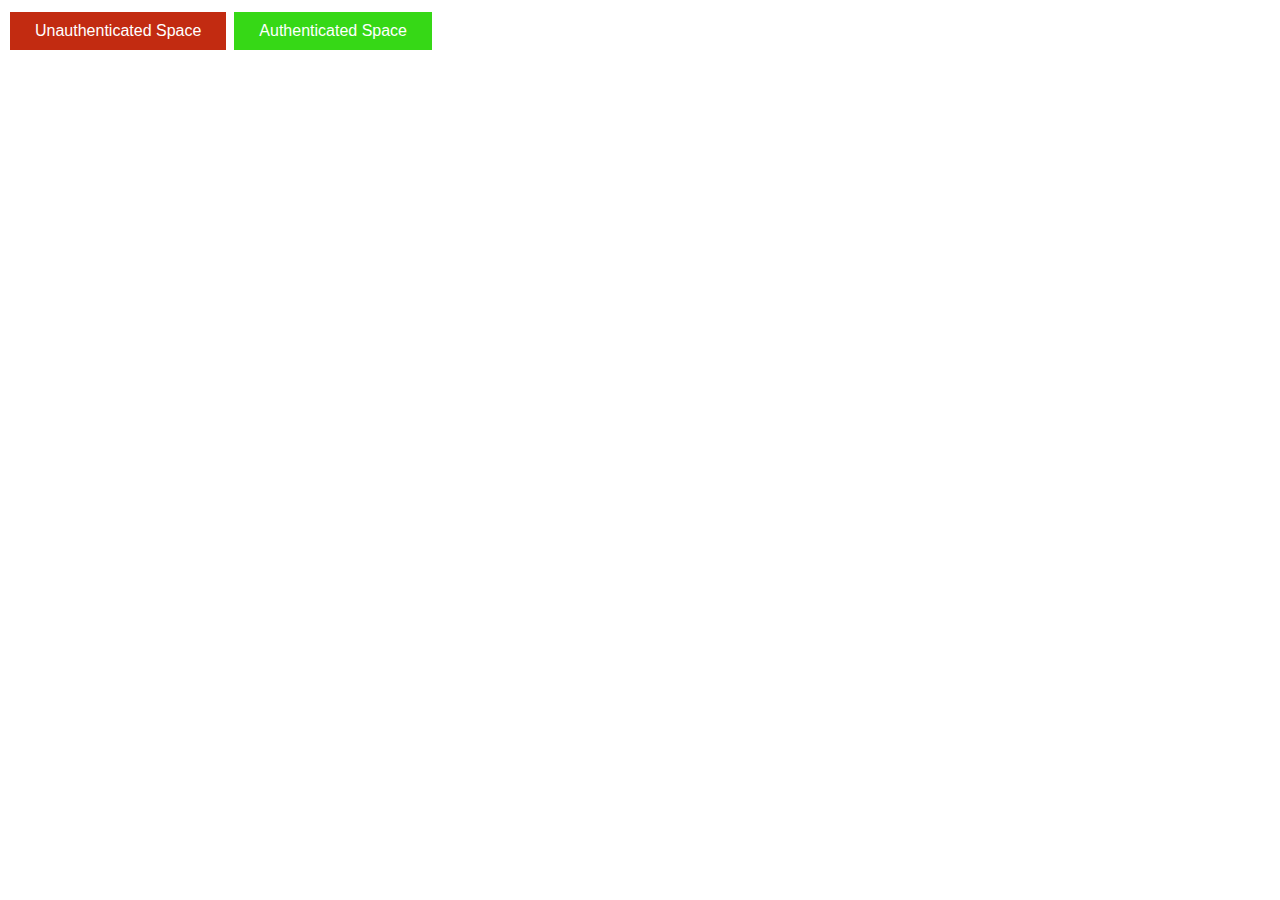
==== index.html @ 0e0fd8dd "Add files via upload" ====
<html>
    <head>
        <script src="https://ajax.googleapis.com/ajax/libs/jquery/3.6.0/jquery.min.js"></script>
        <script src="index.js"></script>
        <link rel="stylesheet" href="style.css">
    </head>
    <body>
       <button class="main-button button-red" id="unauthenticated">Unauthenticated Space</button>
       <button class="main-button button-green" id="authenticated">Authenticated Space</button>
    </body>
</html>
---- style.css ----
.main-button {
    
    border: none;
    color: white;
    padding: 10px 25px;
    text-align: center;
    text-decoration: none;
    display: inline-block;
    font-size: 16px;
    margin: 4px 2px;
    cursor: pointer;
    -webkit-transition-duration: 0.4s; /* Safari */
    transition-duration: 0.4s;
  }

  .button-red {
    background-color: #c22b11; /* Red */
  }

  .button-green {
    background-color: #36d816; /* Green */
  }

  .logged-in {
    border: none;
    color: white;
    text-align: center;
    text-decoration: none;
    display: inline-block;
    padding: 12px;
    font-size: 16px;
    margin: 4px 2px;
    cursor: pointer;
    }

  .home {
    background-color: #1e8fac; /* Green */
    border: none;
    color: white;
    text-align: center;
    text-decoration: none;
    display: inline-block;
    padding: 12px;
    font-size: 16px;
    margin: 4px 2px;
    cursor: pointer;
  }
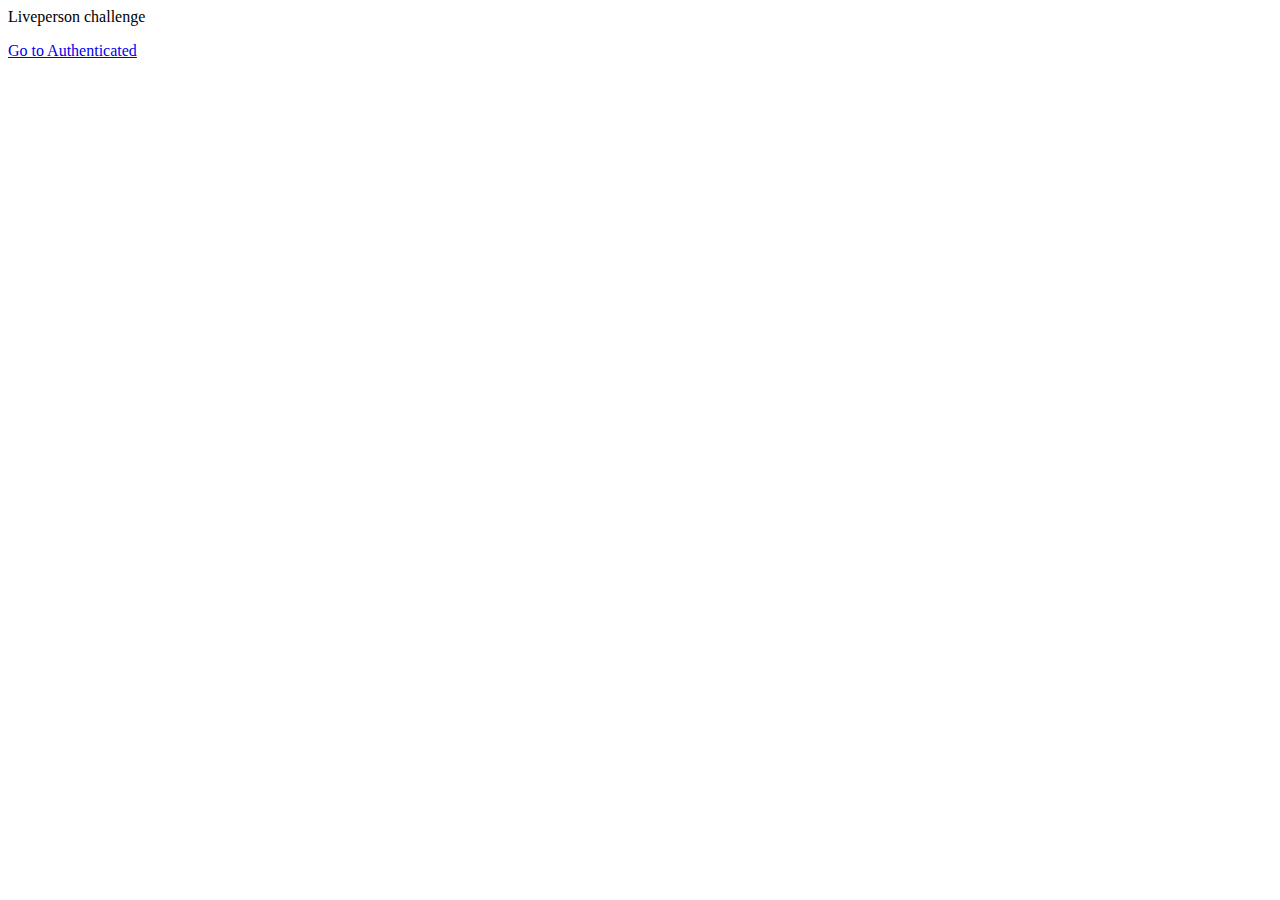
==== commit d8bdbf04: "Add files via upload" ====
--- a/index.html
+++ b/index.html
@@ -1,11 +1,68 @@
 <html>
-    <head>
-        <script src="https://ajax.googleapis.com/ajax/libs/jquery/3.6.0/jquery.min.js"></script>
-        <script src="index.js"></script>
-        <link rel="stylesheet" href="style.css">
-    </head>
-    <body>
-       <button class="main-button button-red" id="unauthenticated">Unauthenticated Space</button>
-       <button class="main-button button-green" id="authenticated">Authenticated Space</button>
-    </body>
-</html>+<head>
+<!-- BEGIN LivePerson Monitor. -->
+<script type="text/javascript">window.lpTag=window.lpTag||{},'undefined'==typeof window.lpTag._tagCount?(window.lpTag={wl:lpTag.wl||null,scp:lpTag.scp||null,site:'15831692'||'',section:lpTag.section||'',tagletSection:lpTag.tagletSection||null,autoStart:lpTag.autoStart!==!1,ovr:lpTag.ovr||{},_v:'1.10.0',_tagCount:1,protocol:'https:',events:{bind:function(t,e,i){lpTag.defer(function(){lpTag.events.bind(t,e,i)},0)},trigger:function(t,e,i){lpTag.defer(function(){lpTag.events.trigger(t,e,i)},1)}},defer:function(t,e){0===e?(this._defB=this._defB||[],this._defB.push(t)):1===e?(this._defT=this._defT||[],this._defT.push(t)):(this._defL=this._defL||[],this._defL.push(t))},load:function(t,e,i){var n=this;setTimeout(function(){n._load(t,e,i)},0)},_load:function(t,e,i){var n=t;t||(n=this.protocol+'//'+(this.ovr&&this.ovr.domain?this.ovr.domain:'lptag.liveperson.net')+'/tag/tag.js?site='+this.site);var o=document.createElement('script');o.setAttribute('charset',e?e:'UTF-8'),i&&o.setAttribute('id',i),o.setAttribute('src',n),document.getElementsByTagName('head').item(0).appendChild(o)},init:function(){this._timing=this._timing||{},this._timing.start=(new Date).getTime();var t=this;window.attachEvent?window.attachEvent('onload',function(){t._domReady('domReady')}):(window.addEventListener('DOMContentLoaded',function(){t._domReady('contReady')},!1),window.addEventListener('load',function(){t._domReady('domReady')},!1)),'undefined'===typeof window._lptStop&&this.load()},start:function(){this.autoStart=!0},_domReady:function(t){this.isDom||(this.isDom=!0,this.events.trigger('LPT','DOM_READY',{t:t})),this._timing[t]=(new Date).getTime()},vars:lpTag.vars||[],dbs:lpTag.dbs||[],ctn:lpTag.ctn||[],sdes:lpTag.sdes||[],hooks:lpTag.hooks||[],identities:lpTag.identities||[],ev:lpTag.ev||[]},lpTag.init()):window.lpTag._tagCount+=1;</script>
+<!-- END LivePerson Monitor. -->
+<title>
+Unauthenticated Liveperson challenge
+</title>
+</head>
+<body>
+Liveperson challenge
+  <script>
+    window.lpTag = window.lpTag || {};
+lpTag.sdes = lpTag.sdes||[];
+    var data = [{
+  "type": "cart", //MANDATORY
+  "total": 11.7, //TOTAL CART VALUE
+  "currency": "USD", //CURRENCY CODE
+  "numItems": 6, //NUMBER OF ITEMS IN CART
+  "products": [{ //ARRAY OF PRODUCTS
+    "product": {
+    "name": "prod1", //PRODUCT NAME
+    "category": "category", //PRODUCT CATEGORY NAME
+    "sku": "sku", //PRODUCT SKU OR UNIQUE IDENTIFIER
+    "price": 7.8 //PRODUCT PRICE
+    }, "quantity": 1 //NUMBER OF PRODUCTS
+  }]
+},{
+   "type": "prodView", //MANDATORY
+   "products": [{ //ARRAY OF PRODUCTS
+     "product": {
+       "name": "Unauthenticated Liveperson challenge", //Page title
+       "category": "shoes", //PRODUCT CATEGORY NAME
+       "sku": "10305020", //PRODUCT SKU OR UNIQUE IDENTIFIER
+       "price": 119.95 //PRODUCT PRICE
+     }
+   }]
+ }]
+ 
+var fun = function() {};
+    try{
+lpTag.sdes.send(data, fun);
+    } catch(e) {
+      lpTag.sdes.push(data);
+    }
+    lpTag.sdes.push(
+   {
+        "type": "searchInfo",  //MANDATORY
+        "keywords": ["Batman"],  //TERMS SEARCHED BY A VISITOR. FOR EXAMPLE: FAQ ABOUT RESET PASSWORD
+   }
+      
+);
+   lpTag.sdes.push( {
+  "type": "service", //MANDATORY
+  "service": {
+    "topic": "Batman", // SERVICE ACTIVITY TOPIC OR NAME
+    "status": 0, // STATUS ENUM
+    "category": "movie", // SERVICE CATEGORY NAME
+    "serviceId": "service12" // SERVICE UNIQUE IDENTIFIER OR TICKET ID
+  }
+});
+  </script>
+  <br/>
+  <p>
+  <a href='/liveperson/authenticated.html' target='_blank'>Go to Authenticated</a>
+  </p>
+</body>
+</html>
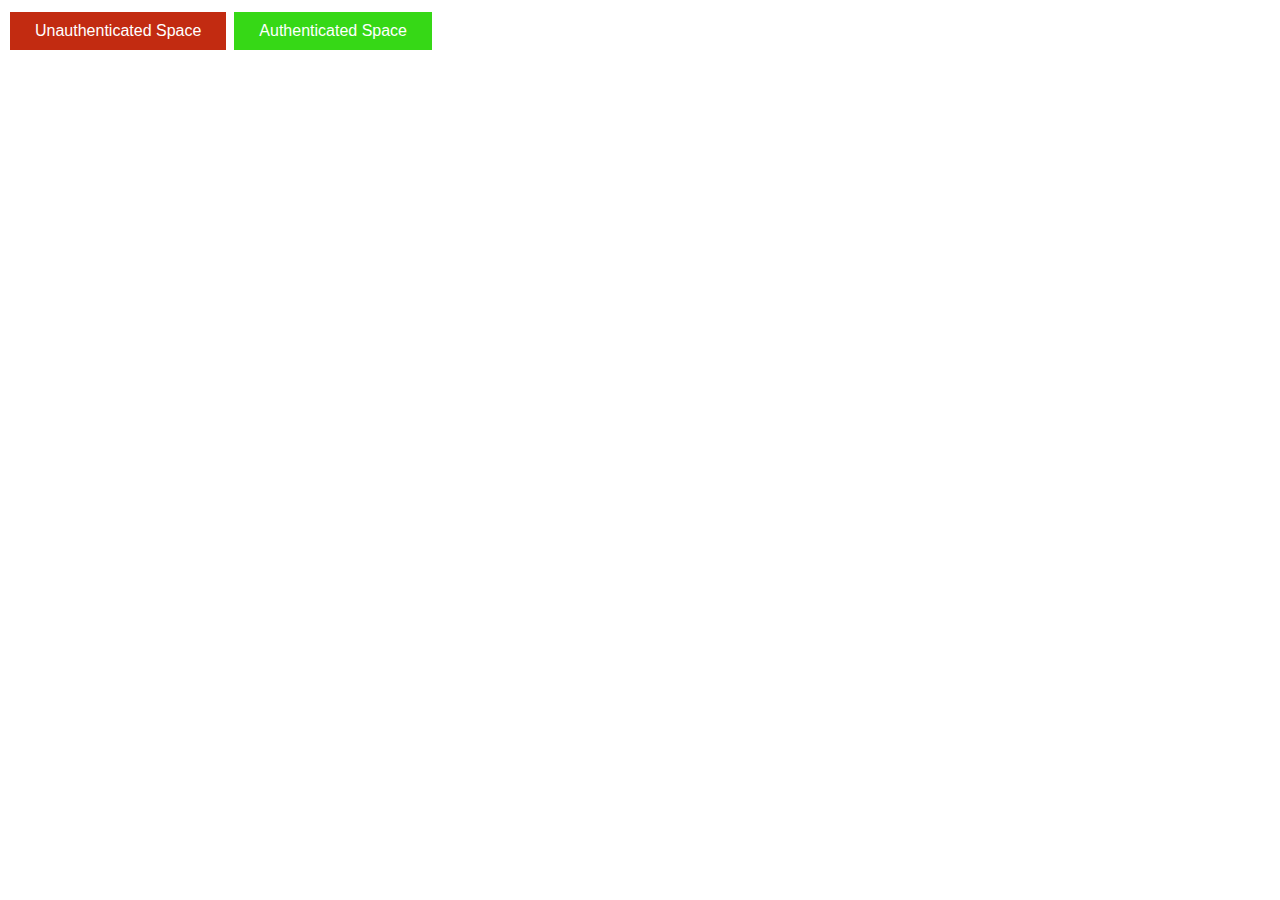
==== commit 99ba4a00: "Add files via upload" ====
--- a/index.html
+++ b/index.html
@@ -1,68 +1,12 @@
 <html>
-<head>
-<!-- BEGIN LivePerson Monitor. -->
-<script type="text/javascript">window.lpTag=window.lpTag||{},'undefined'==typeof window.lpTag._tagCount?(window.lpTag={wl:lpTag.wl||null,scp:lpTag.scp||null,site:'15831692'||'',section:lpTag.section||'',tagletSection:lpTag.tagletSection||null,autoStart:lpTag.autoStart!==!1,ovr:lpTag.ovr||{},_v:'1.10.0',_tagCount:1,protocol:'https:',events:{bind:function(t,e,i){lpTag.defer(function(){lpTag.events.bind(t,e,i)},0)},trigger:function(t,e,i){lpTag.defer(function(){lpTag.events.trigger(t,e,i)},1)}},defer:function(t,e){0===e?(this._defB=this._defB||[],this._defB.push(t)):1===e?(this._defT=this._defT||[],this._defT.push(t)):(this._defL=this._defL||[],this._defL.push(t))},load:function(t,e,i){var n=this;setTimeout(function(){n._load(t,e,i)},0)},_load:function(t,e,i){var n=t;t||(n=this.protocol+'//'+(this.ovr&&this.ovr.domain?this.ovr.domain:'lptag.liveperson.net')+'/tag/tag.js?site='+this.site);var o=document.createElement('script');o.setAttribute('charset',e?e:'UTF-8'),i&&o.setAttribute('id',i),o.setAttribute('src',n),document.getElementsByTagName('head').item(0).appendChild(o)},init:function(){this._timing=this._timing||{},this._timing.start=(new Date).getTime();var t=this;window.attachEvent?window.attachEvent('onload',function(){t._domReady('domReady')}):(window.addEventListener('DOMContentLoaded',function(){t._domReady('contReady')},!1),window.addEventListener('load',function(){t._domReady('domReady')},!1)),'undefined'===typeof window._lptStop&&this.load()},start:function(){this.autoStart=!0},_domReady:function(t){this.isDom||(this.isDom=!0,this.events.trigger('LPT','DOM_READY',{t:t})),this._timing[t]=(new Date).getTime()},vars:lpTag.vars||[],dbs:lpTag.dbs||[],ctn:lpTag.ctn||[],sdes:lpTag.sdes||[],hooks:lpTag.hooks||[],identities:lpTag.identities||[],ev:lpTag.ev||[]},lpTag.init()):window.lpTag._tagCount+=1;</script>
-<!-- END LivePerson Monitor. -->
-<title>
-Unauthenticated Liveperson challenge
-</title>
-</head>
-<body>
-Liveperson challenge
-  <script>
-    window.lpTag = window.lpTag || {};
-lpTag.sdes = lpTag.sdes||[];
-    var data = [{
-  "type": "cart", //MANDATORY
-  "total": 11.7, //TOTAL CART VALUE
-  "currency": "USD", //CURRENCY CODE
-  "numItems": 6, //NUMBER OF ITEMS IN CART
-  "products": [{ //ARRAY OF PRODUCTS
-    "product": {
-    "name": "prod1", //PRODUCT NAME
-    "category": "category", //PRODUCT CATEGORY NAME
-    "sku": "sku", //PRODUCT SKU OR UNIQUE IDENTIFIER
-    "price": 7.8 //PRODUCT PRICE
-    }, "quantity": 1 //NUMBER OF PRODUCTS
-  }]
-},{
-   "type": "prodView", //MANDATORY
-   "products": [{ //ARRAY OF PRODUCTS
-     "product": {
-       "name": "Unauthenticated Liveperson challenge", //Page title
-       "category": "shoes", //PRODUCT CATEGORY NAME
-       "sku": "10305020", //PRODUCT SKU OR UNIQUE IDENTIFIER
-       "price": 119.95 //PRODUCT PRICE
-     }
-   }]
- }]
- 
-var fun = function() {};
-    try{
-lpTag.sdes.send(data, fun);
-    } catch(e) {
-      lpTag.sdes.push(data);
-    }
-    lpTag.sdes.push(
-   {
-        "type": "searchInfo",  //MANDATORY
-        "keywords": ["Batman"],  //TERMS SEARCHED BY A VISITOR. FOR EXAMPLE: FAQ ABOUT RESET PASSWORD
-   }
-      
-);
-   lpTag.sdes.push( {
-  "type": "service", //MANDATORY
-  "service": {
-    "topic": "Batman", // SERVICE ACTIVITY TOPIC OR NAME
-    "status": 0, // STATUS ENUM
-    "category": "movie", // SERVICE CATEGORY NAME
-    "serviceId": "service12" // SERVICE UNIQUE IDENTIFIER OR TICKET ID
-  }
-});
-  </script>
-  <br/>
-  <p>
-  <a href='/liveperson/authenticated.html' target='_blank'>Go to Authenticated</a>
-  </p>
-</body>
-</html>
+    <head>
+        <script src="https://ajax.googleapis.com/ajax/libs/jquery/3.6.0/jquery.min.js"></script>     
+        <link rel="stylesheet" href="style.css">
+        <script src="index.js"></script>
+    </head>
+    <body>
+        
+     <button class="main-button button-red" id="unauthenticated" >Unauthenticated Space</button>
+     <button class="main-button button-green" id="authenticated" >Authenticated Space</button>
+    </body>
+</html>--- a/style.css
+++ b/style.css
@@ -0,0 +1,47 @@
+.main-button {
+    
+    border: none;
+    color: white;
+    padding: 10px 25px;
+    text-align: center;
+    text-decoration: none;
+    display: inline-block;
+    font-size: 16px;
+    margin: 4px 2px;
+    cursor: pointer;
+    -webkit-transition-duration: 0.4s; /* Safari */
+    transition-duration: 0.4s;
+  }
+
+  .button-red {
+    background-color: #c22b11; /* Red */
+  }
+
+  .button-green {
+    background-color: #36d816; /* Green */
+  }
+
+  .logged-in {
+    border: none;
+    color: white;
+    text-align: center;
+    text-decoration: none;
+    display: inline-block;
+    padding: 12px;
+    font-size: 16px;
+    margin: 4px 2px;
+    cursor: pointer;
+    }
+
+  .home {
+    background-color: #1e8fac; /* Green */
+    border: none;
+    color: white;
+    text-align: center;
+    text-decoration: none;
+    display: inline-block;
+    padding: 12px;
+    font-size: 16px;
+    margin: 4px 2px;
+    cursor: pointer;
+  }